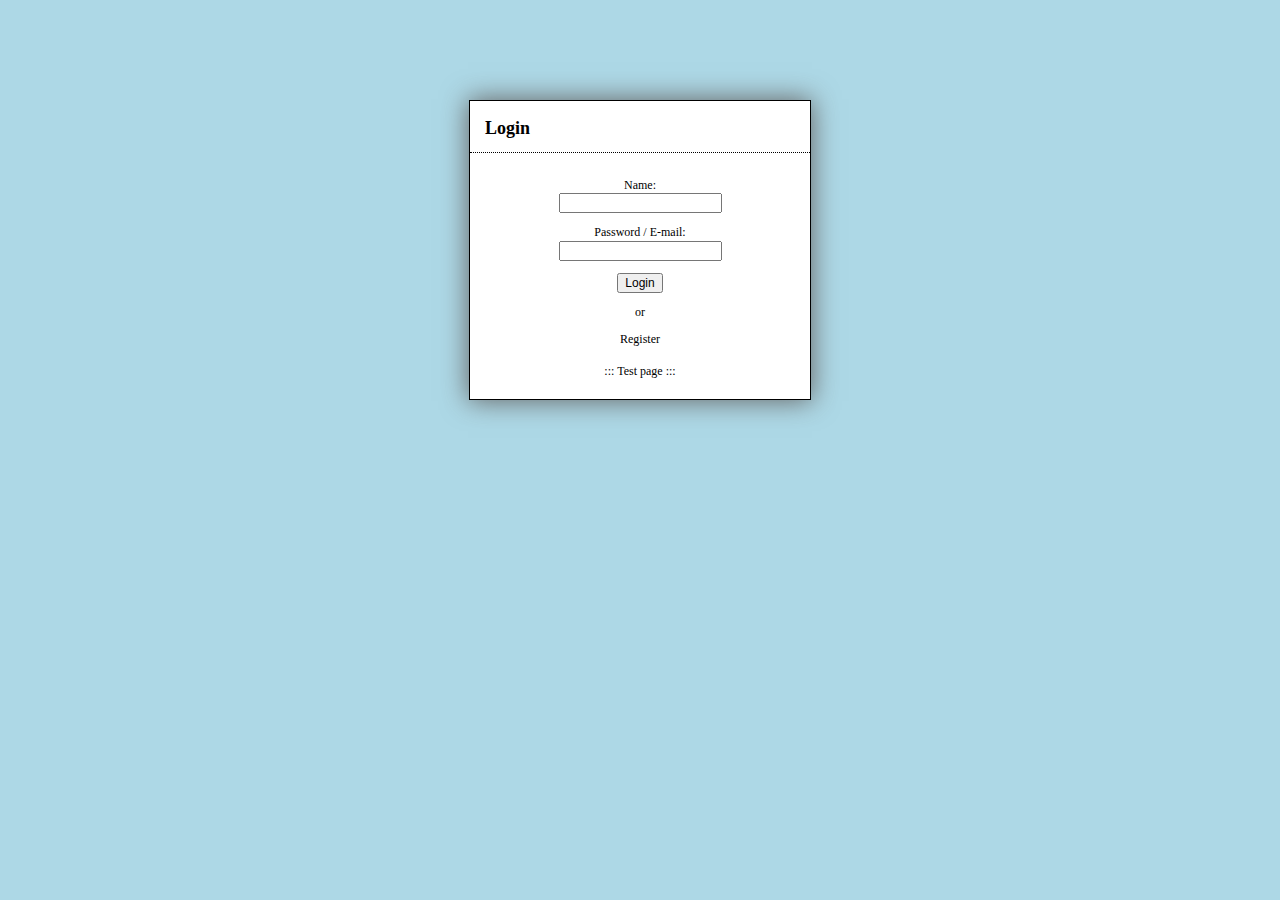
==== src/main/webapp/index.html @ 30ba0b71 "Merge branch 'master' of https://github.com/CodecoolMSC2017/Team5LMSwebApp" ====
<!DOCTYPE html>
<html lang="en">
<head>
    <meta charset="UTF-8">
    <title>Login Page</title>
    <link rel="stylesheet" type="text/css" href="style.css">
</head>
<body>

<div class="login_box">
    <h1>Login</h1>
    <form action="loginServlet" method="post">
        <p>Name:<br><input type="text" name="name" value="" class="input_field"></p>
        <p>Password / E-mail:<br><input type="text" name="email" value="" class="input_field"><p>
        <p><input type="submit" value="Login" class="send_button"><p>
    </form>
    <p>or</p>
    <a href="registration.htm" target="_self">Register</a>

    <!-- JUST FOR TESTING -->
    <br><br>::: <a href="test.htm" target="_self">Test page</a> :::
    <!-- JUST FOR TESTING -->
</div>

</body>
</html>
---- src/main/webapp/style.css ----
body {
	margin: 0px;
	padding: 0px;
	background-color: lightblue;
	background-image: url(#);
	font-size: 12px;
	color: #000;
}
.login_box, .registration_box {
    margin: 0px auto;
    margin-top: 100px;
    padding: 20px;
    width: 300px;
    height: auto;
    border: 1px solid #000;
    background-color: #FFF;
    font-size: 1.0em;
    text-align: center;
    line-height: 1.3em;
    box-shadow: 0px 0px 25px 1px #666;
}
.login_box h1, .registration_box h1 {
    margin: 0px -20px 25px -20px;
    padding: 0px 0px 15px 15px;
    border-bottom: 1px dotted #000;
    font-size: 1.5em;
    text-align: left;
}
.login_box a {
    text-decoration: none;
    color: #000;
	-webkit-transition: all 0.4s;
    -moz-transition: all 0.4s;
    -ms-transition: all 0.4s;
    -o-transition: all 0.4s;
    transition: all 0.4s;
}
.login_box a:hover {
    color: red;
}
.input_field {
    font-size: 1.0em;
}
.send_button {
    font-size: 1.0em;
}
.drop_down_button {
    font-size: 1.0em;
}
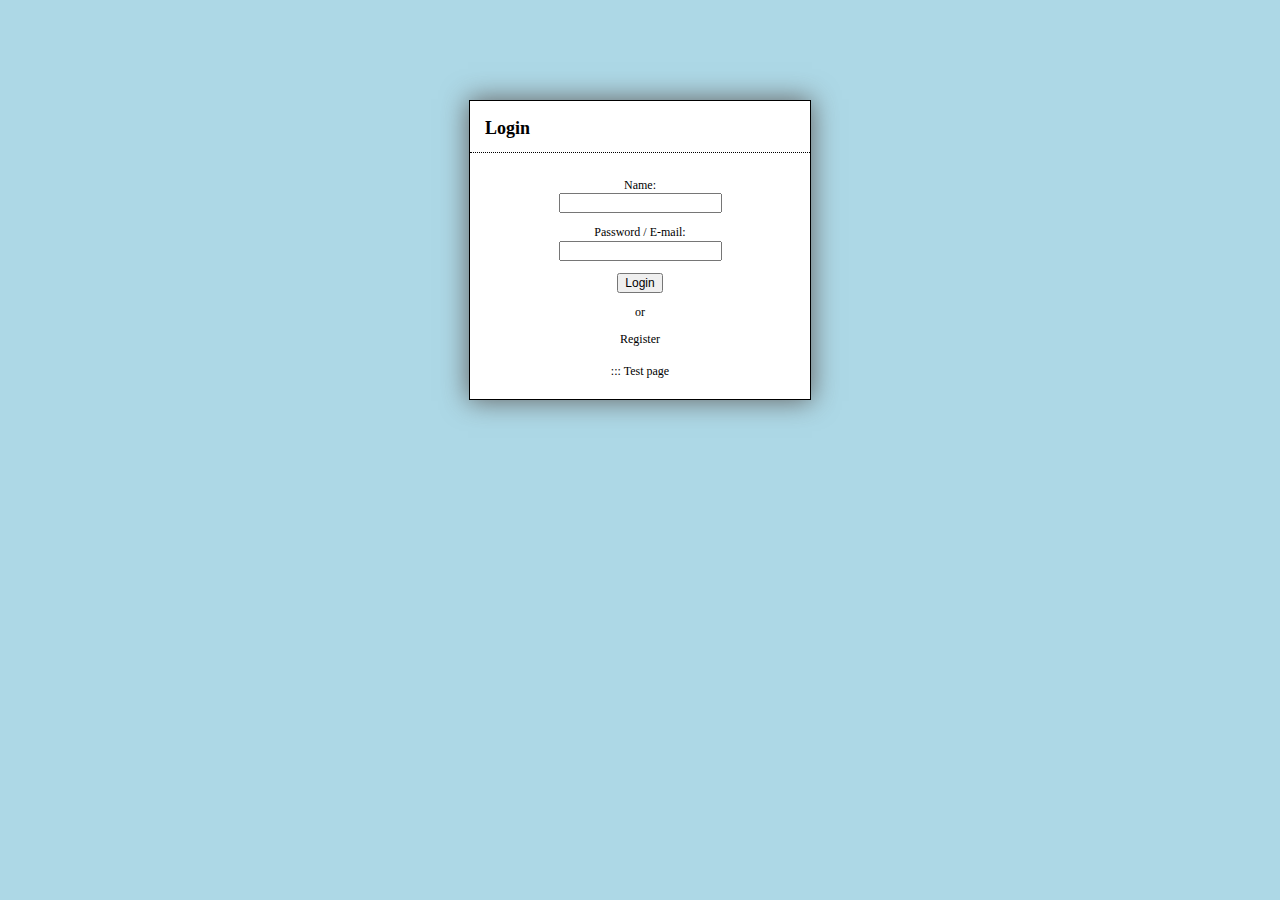
==== commit 7617eac4: "update redirect pages" ====
--- a/src/main/webapp/index.html
+++ b/src/main/webapp/index.html
@@ -11,14 +11,14 @@
     <h1>Login</h1>
     <form action="loginServlet" method="post">
         <p>Name:<br><input type="text" name="name" value="" class="input_field"></p>
-        <p>Password / E-mail:<br><input type="text" name="email" value="" class="input_field"><p>
+        <p>Password / E-mail:<br><input type="text" name="passwordOrEmail" value="" class="input_field"><p>
         <p><input type="submit" value="Login" class="send_button"><p>
     </form>
     <p>or</p>
     <a href="registration.htm" target="_self">Register</a>
 
     <!-- JUST FOR TESTING -->
-    <br><br>::: <a href="test.htm" target="_self">Test page</a> :::
+    <br><br>::: <a href="test.htm" target="_self">Test page</a>
     <!-- JUST FOR TESTING -->
 </div>
 
--- a/src/main/webapp/style.css
+++ b/src/main/webapp/style.css
@@ -6,7 +6,7 @@
 	font-size: 12px;
 	color: #000;
 }
-.login_box, .registration_box {
+.login_box, .registration_box, .registration_box_error, .registration_box_ok {
     margin: 0px auto;
     margin-top: 100px;
     padding: 20px;
@@ -19,12 +19,24 @@
     line-height: 1.3em;
     box-shadow: 0px 0px 25px 1px #666;
 }
-.login_box h1, .registration_box h1 {
+.registration_box_error {
+    background-color: #FFB2B2;
+}
+.registration_box_ok {
+    background-color: #88E188;
+}
+.login_box h1, .registration_box h1, .registration_box_error h1, .registration_box_ok h1 {
     margin: 0px -20px 25px -20px;
     padding: 0px 0px 15px 15px;
     border-bottom: 1px dotted #000;
     font-size: 1.5em;
     text-align: left;
+}
+.registration_box_error h1 {
+    color: red;
+}
+.registration_box_ok h1 {
+    color: green;
 }
 .login_box a {
     text-decoration: none;
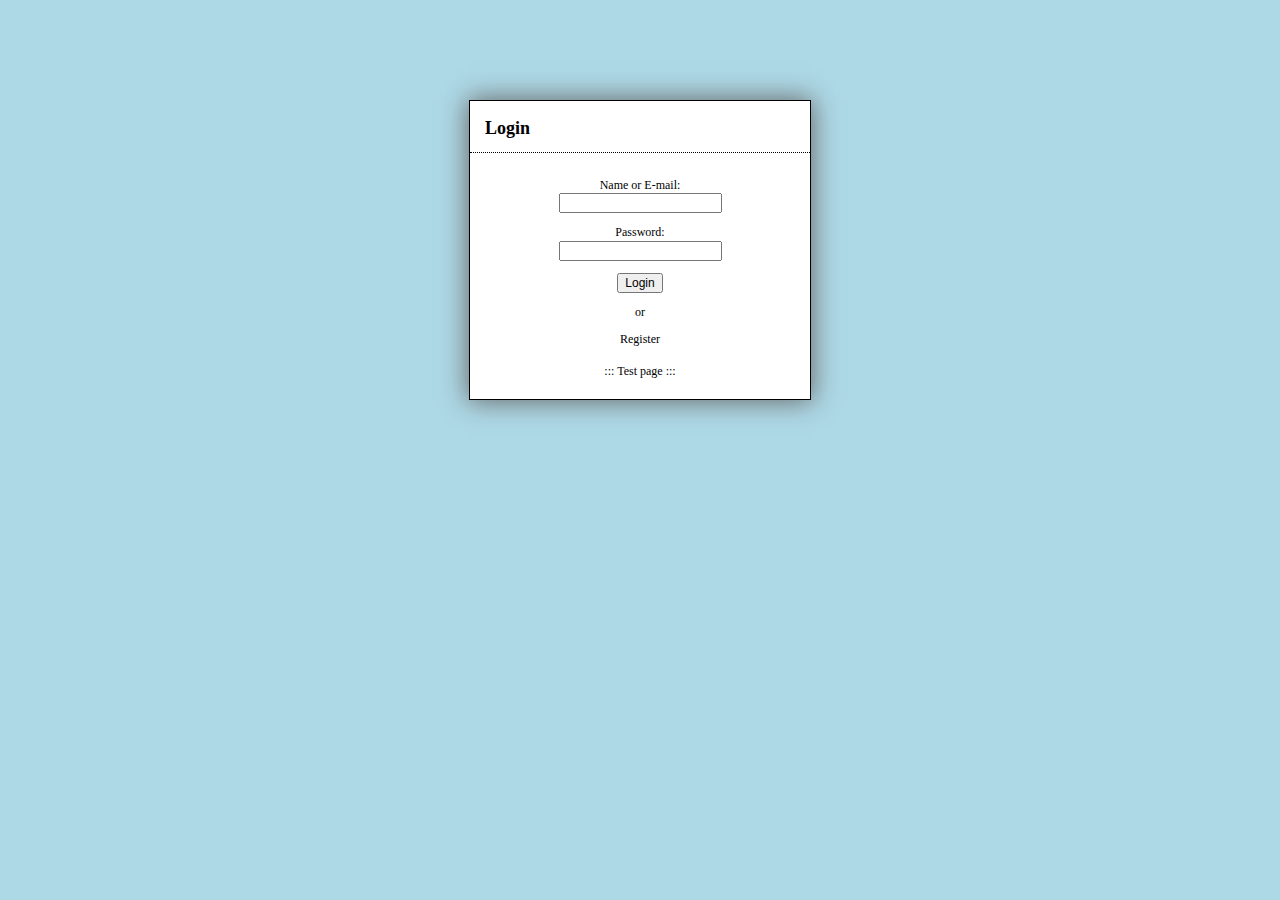
==== commit 94f1322e: "small changes" ====
--- a/src/main/webapp/index.html
+++ b/src/main/webapp/index.html
@@ -10,15 +10,15 @@
 <div class="login_box">
     <h1>Login</h1>
     <form action="loginServlet" method="post">
-        <p>Name:<br><input type="text" name="name" value="" class="input_field"></p>
-        <p>Password / E-mail:<br><input type="text" name="passwordOrEmail" value="" class="input_field"><p>
+        <p>Name or E-mail:<br><input type="text" name="name_or_email" value="" class="input_field"></p>
+        <p>Password:<br><input type="text" name="password" value="" class="input_field"><p>
         <p><input type="submit" value="Login" class="send_button"><p>
     </form>
     <p>or</p>
     <a href="registration.htm" target="_self">Register</a>
 
     <!-- JUST FOR TESTING -->
-    <br><br>::: <a href="test.htm" target="_self">Test page</a>
+    <br><br>::: <a href="test.htm" target="_self">Test page</a> :::
     <!-- JUST FOR TESTING -->
 </div>
 
--- a/src/main/webapp/style.css
+++ b/src/main/webapp/style.css
@@ -19,23 +19,19 @@
     line-height: 1.3em;
     box-shadow: 0px 0px 25px 1px #666;
 }
-.registration_box_error {
-    background-color: #FFB2B2;
-}
-.registration_box_ok {
-    background-color: #88E188;
-}
 .login_box h1, .registration_box h1, .registration_box_error h1, .registration_box_ok h1 {
-    margin: 0px -20px 25px -20px;
-    padding: 0px 0px 15px 15px;
+    margin: -20px -20px 25px -20px;
+    padding: 20px 0px 15px 15px;
     border-bottom: 1px dotted #000;
     font-size: 1.5em;
     text-align: left;
 }
 .registration_box_error h1 {
+    background-color: #FFB2B2;
     color: red;
 }
 .registration_box_ok h1 {
+    background-color: #88E188;
     color: green;
 }
 .login_box a {
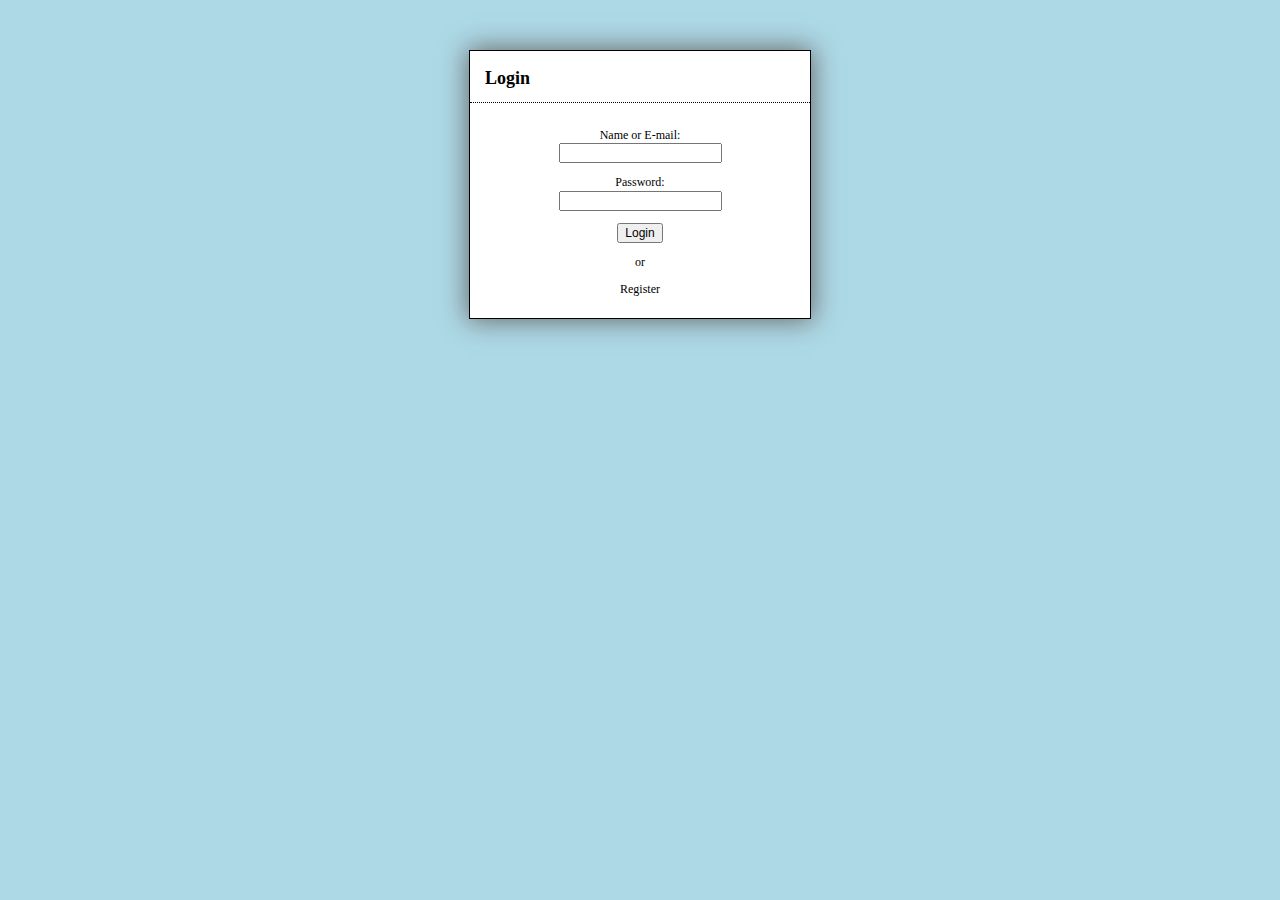
==== commit 643966f1: "CSS mods" ====
--- a/src/main/webapp/index.html
+++ b/src/main/webapp/index.html
@@ -16,10 +16,6 @@
     </form>
     <p>or</p>
     <a href="registration.htm" target="_self">Register</a>
-
-    <!-- JUST FOR TESTING -->
-    <br><br>::: <a href="test.htm" target="_self">Test page</a> :::
-    <!-- JUST FOR TESTING -->
 </div>
 
 </body>
--- a/src/main/webapp/style.css
+++ b/src/main/webapp/style.css
@@ -6,9 +6,16 @@
 	font-size: 12px;
 	color: #000;
 }
+h1 {
+    margin-bottom: 25px;
+    font-size: 1.5em;
+}
+
+/* ********** REGISTRATION AND LOGIN PAGES ********** */
+
 .login_box, .registration_box, .registration_box_error, .registration_box_ok {
     margin: 0px auto;
-    margin-top: 100px;
+    margin-top: 50px;
     padding: 20px;
     width: 300px;
     height: auto;
@@ -55,3 +62,91 @@
 .drop_down_button {
     font-size: 1.0em;
 }
+
+/* ********** MAIN SITE THEME ********** */
+
+header {
+    top: 0;
+    position: fixed;
+    width: 100%;
+    height: 50px;
+    background-color: #333;
+}
+header ul {
+    margin: 0;
+    padding: 0;
+    list-style-type: none;
+}
+header li {
+    float: left;
+    height: 50px;
+}
+header li a {
+    display: block;
+    padding: 0px 15px 0px 15px;
+    border-right: 1px solid #BBB;
+    text-decoration: none;
+    text-align: center;
+    color: #FFF;
+    line-height: 50px;
+    -webkit-transition: all 0.4s;
+    -moz-transition: all 0.4s;
+    -ms-transition: all 0.4s;
+    -o-transition: all 0.4s;
+    transition: all 0.4s;
+}
+header li:last-child {
+    border-right: none;
+}
+header li a:hover {
+    background-color: #4CAF50;
+}
+
+.content_frame {
+    margin: 0px auto;
+    padding: 60px 10px 10px 10px;
+    width: 650px;
+    height: auto;
+    background-color: #FFF;
+    border: 1px solid #000;
+    box-shadow: 0px 0px 25px 1px #666;
+}
+
+/* ********** USER LIST ********** */
+
+.user_list_table {
+    width: 100%;
+    border-collapse: collapse;
+    line-height: 25px;
+    font-size: 1em;
+}
+.user_list_table .header {
+    border: 1px solid #999;
+    background-color: #CCC;
+    text-align: center;
+    font-weight: bold;
+}
+.user_list_table .content {
+    border-top: 1px dotted #000;
+    background-color: #FFF;
+}
+
+/* ********** USER PROFILE ********** */
+
+.user_profile_table {
+    width: 100%;
+    border-collapse: collapse;
+    line-height: 25px;
+    font-size: 1em;
+}
+.user_profile_table .content {
+    border-top: 1px dotted #000;
+    background-color: #FFF;
+}
+.user_profile_table .content:nth-child(1) {
+    border-top: 0px;
+}
+.col-1 {
+    width: 25%;
+    font-weight: bold;
+}
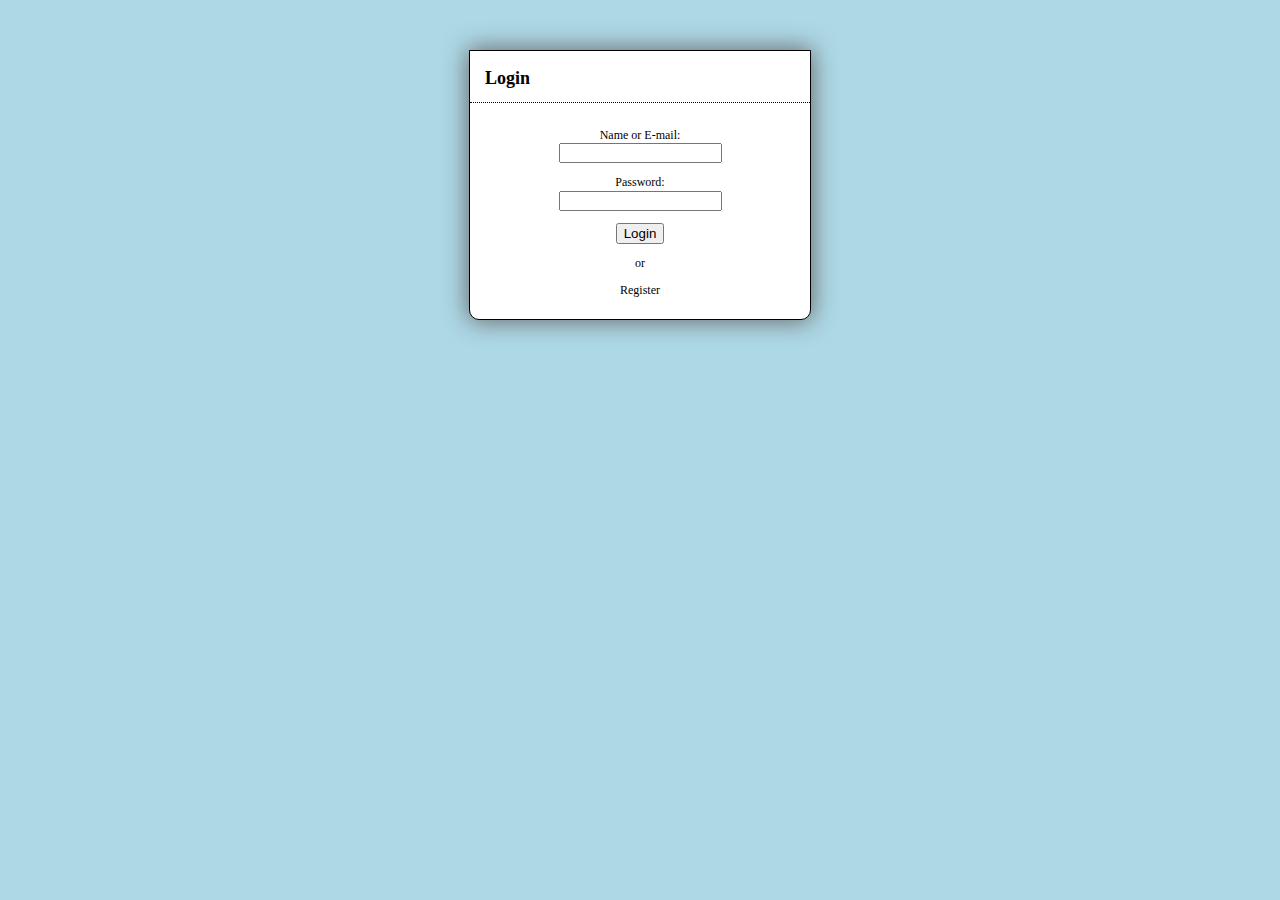
==== commit 0fa51e1d: "bugfix" ====
--- a/src/main/webapp/index.html
+++ b/src/main/webapp/index.html
@@ -11,8 +11,8 @@
     <h1>Login</h1>
     <form action="loginServlet" method="post">
         <p>Name or E-mail:<br><input type="text" name="name_or_email" value="" class="input_field"></p>
-        <p>Password:<br><input type="text" name="password" value="" class="input_field"><p>
-        <p><input type="submit" value="Login" class="send_button"><p>
+        <p>Password:<br><input type="text" type="password" name="password" value="" class="input_field"><p>
+        <p><input type="submit" value="Login" class="submit"><p>
     </form>
     <p>or</p>
     <a href="registration.htm" target="_self">Register</a>
--- a/src/main/webapp/style.css
+++ b/src/main/webapp/style.css
@@ -24,6 +24,8 @@
     font-size: 1.0em;
     text-align: center;
     line-height: 1.3em;
+    border-bottom-left-radius: 10px;
+    border-bottom-right-radius: 10px;
     box-shadow: 0px 0px 25px 1px #666;
 }
 .login_box h1, .registration_box h1, .registration_box_error h1, .registration_box_ok h1 {
@@ -83,7 +85,7 @@
 }
 header li a {
     display: block;
-    padding: 0px 15px 0px 15px;
+    padding: 0px 15px 0px 10px;
     border-right: 1px solid #BBB;
     text-decoration: none;
     text-align: center;
@@ -101,12 +103,28 @@
 header li a:hover {
     background-color: #4CAF50;
 }
+header li img {
+    margin-bottom: -10px;
+    padding-right: 10px;
+    height: 30px;
+    width: 30px;
+}
 
 .content_frame {
     margin: 0px auto;
     padding: 60px 10px 10px 10px;
     width: 650px;
     height: auto;
+    background-color: #FFF;
+    border: 1px solid #000;
+    box-shadow: 0px 0px 25px 1px #666;
+}
+
+.news_on_main{
+    margin: 0px auto;
+    padding: 10px 10px 10px 10px;
+    width: 650px;
+    height: 250px;
     background-color: #FFF;
     border: 1px solid #000;
     box-shadow: 0px 0px 25px 1px #666;
@@ -129,6 +147,7 @@
 .user_list_table .content {
     border-top: 1px dotted #000;
     background-color: #FFF;
+    text-align: center;
 }
 
 /* ********** USER PROFILE ********** */
@@ -150,3 +169,31 @@
     width: 25%;
     font-weight: bold;
 }
+
+/* ********** ASSIGNMENTS LIST ********** */
+
+.assignments_list_table {
+    width: 100%;
+    border-collapse: collapse;
+    line-height: 25px;
+    font-size: 1em;
+}
+.assignments_list_table .header {
+    border: 1px solid #999;
+    background-color: #CCC;
+    text-align: center;
+    font-weight: bold;
+}
+.assignments_list_table .content {
+    border-top: 1px dotted #000;
+    background-color: #FFF;
+    text-align: center;
+    line-height: 35px;
+}
+
+/* **********  ********** */
+
+.recommended {
+    color: red;
+    font-weight: bold;
+}
